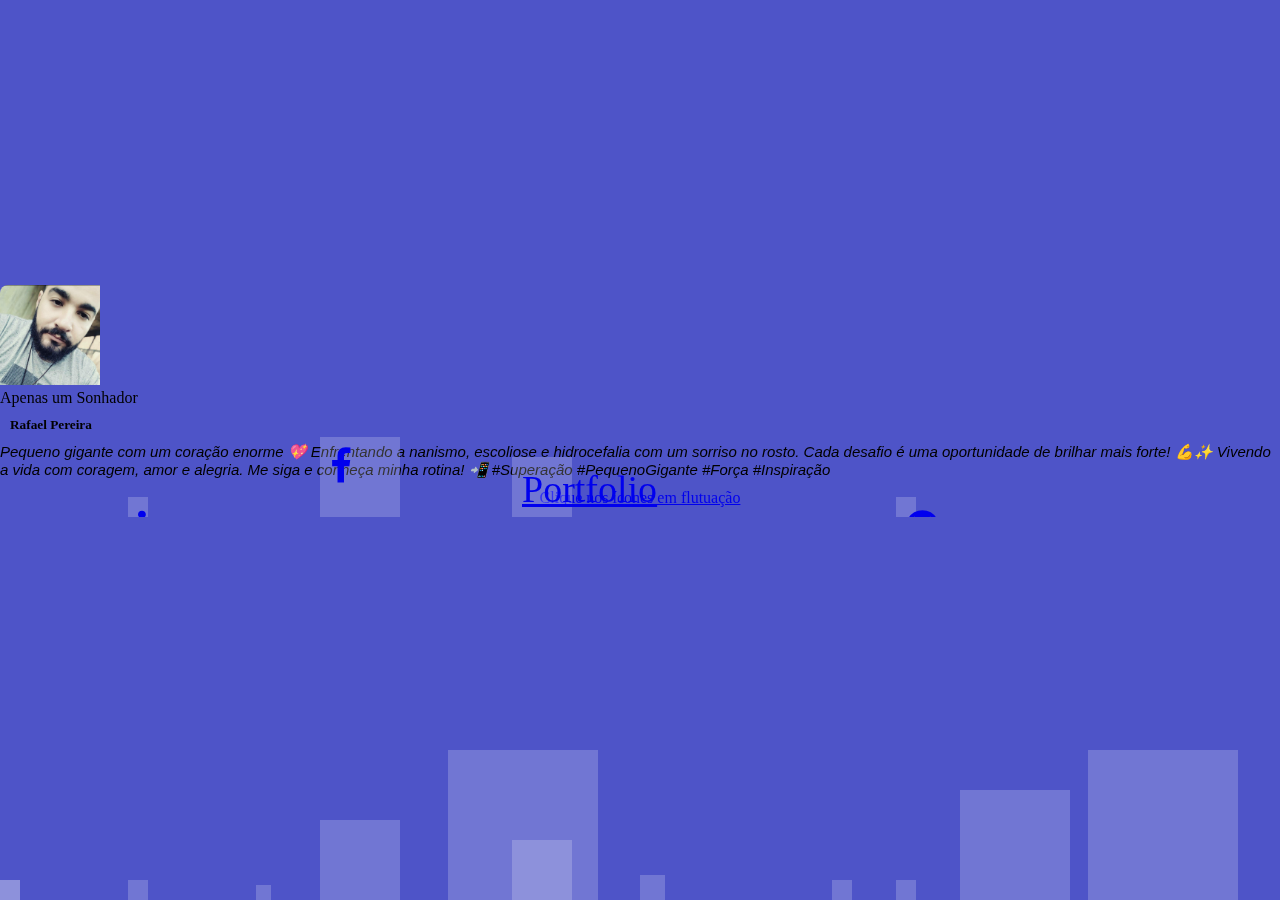
==== Profile-Card-rafael/index.html @ 60c78095 "Adição do CARD ao repositorio" ====
<!DOCTYPE html>
<html lang="pt-br">

<head>
    <meta charset="UTF-8">
    <meta name="viewport" content="width=device-width, initial-scale=1.0">
    <title>Profile Card - Romário Lima</title>
    <!-- link css -->
    <link rel="stylesheet" href="styles.css">
    <!-- link icones -->
    <link rel="stylesheet" href="https://cdnjs.cloudflare.com/ajax/libs/font-awesome/4.7.0/css/font-awesome.min.css">
    <!-- link bootstrap -->
    <link rel="stylesheet" href="https://cdn.jsdelivr.net/npm/bootstrap@4.1.3/dist/css/bootstrap.min.css"
        integrity="sha384-MCw98/SFnGE8fJT3GXwEOngsV7Zt27NXFoaoApmYm81iuXoPkFOJwJ8ERdknLPMO" crossorigin="anonymous">
</head>

<body>
    <div class="area">
        <div class="circles">
            <ul>
                <li></li>
                <li></li>
                <li></li>
                <li></li>
                <li></li>
                <li></li>
                <li></li>
                <li></li>
                <li></li>
                <li></li>
                <li></li>
                <li></li>
            </ul>
        </div>

        <ul>
            <li></li>
        </ul>



        <div class="container mt-5">
            <div class="row justify-content-center">
                <div class="col-md-7">
                    <div class="card p-3 py-4">
                        <div class="text-center">
                            <img src="assets/profile.jpeg" width="100" class="rounded-circle">
                        </div>
                        <div class="text-center mt-3 ">
                            <span class="bg-primary p-1 px-4 rounded text-white">Apenas um Sonhador</span>
                            <h5 class="mt-2 mb-0 name">Rafael Pereira</h5>
                            <div class="px-4 mt-1 roboto-medium-italic">
                                <p class="fonts">Pequeno gigante com um coração enorme 💖 Enfrentando a nanismo,
                                    escoliose e hidrocefalia com um sorriso no rosto. Cada desafio é uma oportunidade de
                                    brilhar mais forte! 💪✨ Vivendo a vida com coragem, amor e alegria.

                                    Me siga e conheça minha rotina! 📲

                                    #Superação #PequenoGigante #Força #Inspiração</p>
                            </div>
                            <ul class="social-list circles">
                                <li><a href="https://www.facebook.com/romario.lima.9887/" target="_blank"><i
                                            class="fa fa-facebook text-primary fa-2x"></i></a></li>
                                <li><a href="https://www.linkedin.com/in/romariolima99/" target="_blank"><i
                                            class="fa fa-linkedin text-primary fa-2x"></i></a></li>
                                <li><a href="https://github.com/Romariolima99" target="_blank"><i
                                            class="fa fa-github text-primary fa-2x"></i></a></li>
                                <li><a href="https://portfolio-romario-lima.vercel.app/" target="_blank"
                                        class="btn btn-primary px-4 fa-2x">Portfolio</a></li>
                            </ul>
                            <div class="buttons social-list">
                                <a href="https://portfolio-romario-lima.vercel.app/" target="_blank"
                                    class="btn btn-primary px-4 ms-3 ">Clique nos ícones em flutuação</a>
                            </div>


                        </div>

                    </div>

                </div>

            </div>

        </div>

    </div>

</body>

</html>
---- Profile-Card-rafael/styles.css ----
.container {
    display: flex;
    justify-content: center;
    align-items: center;
    height: 85%;
  }

.card {
   
    border: none;
    position: relative;
    overflow: hidden;
    border-radius: 8px;
    cursor: pointer;
    background-image: radial-gradient(circle at 50% -20.71%, #ffffff 0, #eae5f8 25%, #c9c8cd 50%,);
    filter: blur(0.5px);
    z-index: 0;
}

/* .card:before {
    content: "";
    position: absolute;
    left: 0;
    top: 0;
    width: 4px;
    height: 100%;
    background-color: #9CAEEB;
    transform: scaleY(1);
    transition: all 0.5s;
    transform-origin: bottom;
    filter: blur(1px);
} */

/* .card:after {
    content: "";
    position: absolute;
    left: 0;
    top: 0;
    width: 4px;
    height: 100%;
    background-color: #4169F2;
    transform: scaleY(0);
    transition: all 0.5s;
    transform-origin: bottom
} */

.card:hover::after {
    transform: scaleY(1);
}

.fonts {
    font-size: 15px;
}

.social-list {
    display: flex;
    list-style: none;
    justify-content: center;
    padding: 10px;
   
}

.social-list li {
    padding: 10px;
    color: #8E24AA;
    font-size: 19px;
}

/* .buttons button:nth-child(1) {
    border: 1px solid #436BF3 !important;
    color: #fff;
    height: 40px;
    padding-bottom: 10px;
    z-index: 1;
}

.buttons button:nth-child(1):hover {
    border: 1px solid #436BF3 !important;
    color: #fff;
    height: 40px;
    background-color: #436BF3;
}

.buttons button:nth-child(2) {
    border: 1px solid #436BF3 !important;
    background-color: #436BF3;
    color: #fff;
    height: 40px;
} */

.name {
    padding: 10px;
}

.roboto-medium-italic {
    font-family: "Roboto", sans-serif;
    font-weight: 500;
    font-style: italic;
}


/* Animações */


* {
    margin: 0;
    padding: 0;
    box-sizing: border-box;
}

.context {
    width: 100%;
    position: absolute;
    bottom: 0; /* Alteração aqui */
}

.context h1 {
    text-align: center;
    color: #fff;
    font-size: 50px;
}


.area {
    background: #4e54c8;
    background: -webkit-linear-gradient(to left, #8f94fb, #4e54c8);
    width: 100%;
    height: 100vh;
}

.circles {
    position: absolute;
    top: 0;
    left: 0;
    width: 100%;
    height: 100%;
    overflow: hidden;
}

.circles li {
    position: absolute;
    display: block;
    list-style: none;
    width: 20px;
    height: 20px;
    background: rgba(255, 255, 255, 0.2);
    animation: animate 25s linear infinite;
    bottom: 0; /* Alteração aqui */
}

.circles li:nth-child(1) {
    left: 25%;
    width: 80px;
    height: 80px;
    animation-delay: 0s;
}

.circles li:nth-child(2) {
    left: 10%;
    width: 20px;
    height: 20px;
    animation-delay: 2s;
    animation-duration: 12s;
}

.circles li:nth-child(3) {
    left: 70%;
    width: 20px;
    height: 20px;
    animation-delay: 4s;
}

.circles li:nth-child(4) {
    left: 40%;
    width: 60px;
    height: 60px;
    animation-delay: 0s;
    animation-duration: 18s;
}

.circles li:nth-child(5) {
    left: 65%;
    width: 20px;
    height: 20px;
    animation-delay: 0s;
}

.circles li:nth-child(6) {
    left: 75%;
    width: 110px;
    height: 110px;
    animation-delay: 3s;
}

.circles li:nth-child(7) {
    left: 35%;
    width: 150px;
    height: 150px;
    animation-delay: 7s;
}

.circles li:nth-child(8) {
    left: 50%;
    width: 25px;
    height: 25px;
    animation-delay: 15s;
    animation-duration: 45s;
}

.circles li:nth-child(9) {
    left: 20%;
    width: 15px;
    height: 15px;
    animation-delay: 2s;
    animation-duration: 35s;
}

.circles li:nth-child(10) {
    left: 85%;
    width: 150px;
    height: 150px;
    animation-delay: 0s;
    animation-duration: 11s;
}

@keyframes animate {
    0% {
        transform: translateY(0) rotate(0deg);
        opacity: 1;
        border-radius: 0;
    }

    100% {
        transform: translateY(-1000px) rotate(720deg);
        opacity: 0;
        border-radius: 50%;
    }
}
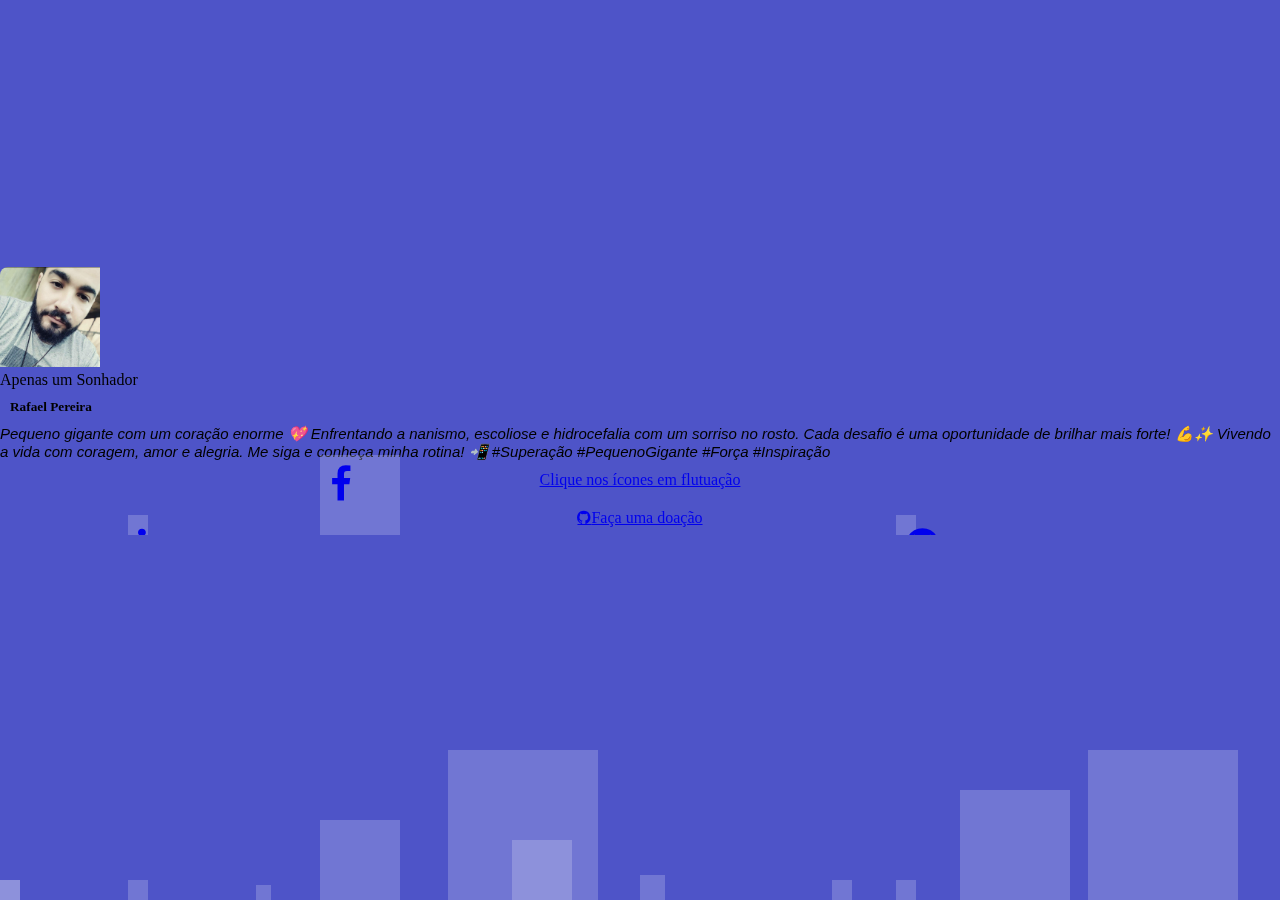
==== commit abcbe369: "Alterações: Alterações no front" ====
--- a/Profile-Card-rafael/index.html
+++ b/Profile-Card-rafael/index.html
@@ -65,12 +65,16 @@
                                             class="fa fa-linkedin text-primary fa-2x"></i></a></li>
                                 <li><a href="https://github.com/Romariolima99" target="_blank"><i
                                             class="fa fa-github text-primary fa-2x"></i></a></li>
-                                <li><a href="https://portfolio-romario-lima.vercel.app/" target="_blank"
-                                        class="btn btn-primary px-4 fa-2x">Portfolio</a></li>
+                                <!-- <li><a href="https://portfolio-romario-lima.vercel.app/" target="_blank"
+                                        class="btn btn-primary px-4 fa-2x">Portfolio</a></li> -->
                             </ul>
                             <div class="buttons social-list">
                                 <a href="https://portfolio-romario-lima.vercel.app/" target="_blank"
                                     class="btn btn-primary px-4 ms-3 ">Clique nos ícones em flutuação</a>
+                            </div>
+                            <div class="buttons social-list">
+                                <a href="https://portfolio-romario-lima.vercel.app/" target="_blank"
+                                    class="btn btn-primary px-4 ms-3 fa fa-github ">Faça uma doação</a>
                             </div>
 
 
